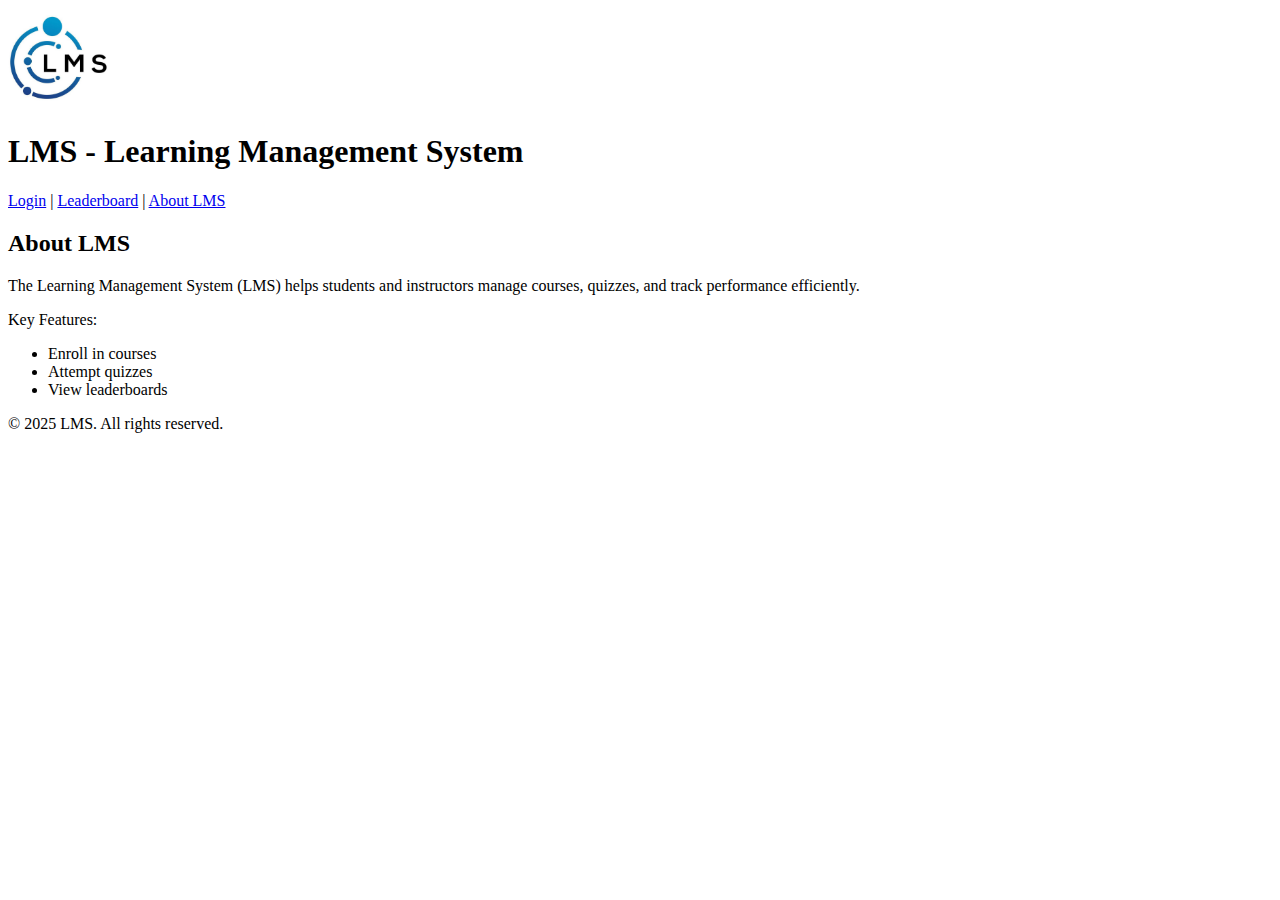
==== index.html @ c678f11e "Adding basic files" ====
<!DOCTYPE html>
<html lang="en">
<head>
    <meta charset="UTF-8">
    <meta name="viewport" content="width=device-width, initial-scale=1.0">
    <title>LMS Homepage</title>
</head>
<body>
    <header>
        <img src="logo.jpg" alt="LMS Logo" style="width: 100px; height: 100px;">
        <h1>LMS - Learning Management System</h1>
    </header>

    <div>
        <nav>
            <a href="login.html">Login</a> |
            <a href="leaderboard.html">Leaderboard</a> |
            <a href="#about">About LMS</a>
        </nav>
    </div>

    <main>
        <section id="about">
            <h2>About LMS</h2>
            <p>The Learning Management System (LMS) helps students and instructors manage courses, quizzes, and track performance efficiently.</p>
            <p>Key Features:</p>
            <ul>
                <li>Enroll in courses</li>
                <li>Attempt quizzes</li>
                <li>View leaderboards</li>
            </ul>
        </section>
    </main>

    <footer>
        <p>&copy; 2025 LMS. All rights reserved.</p>
    </footer>
</body>
</html>
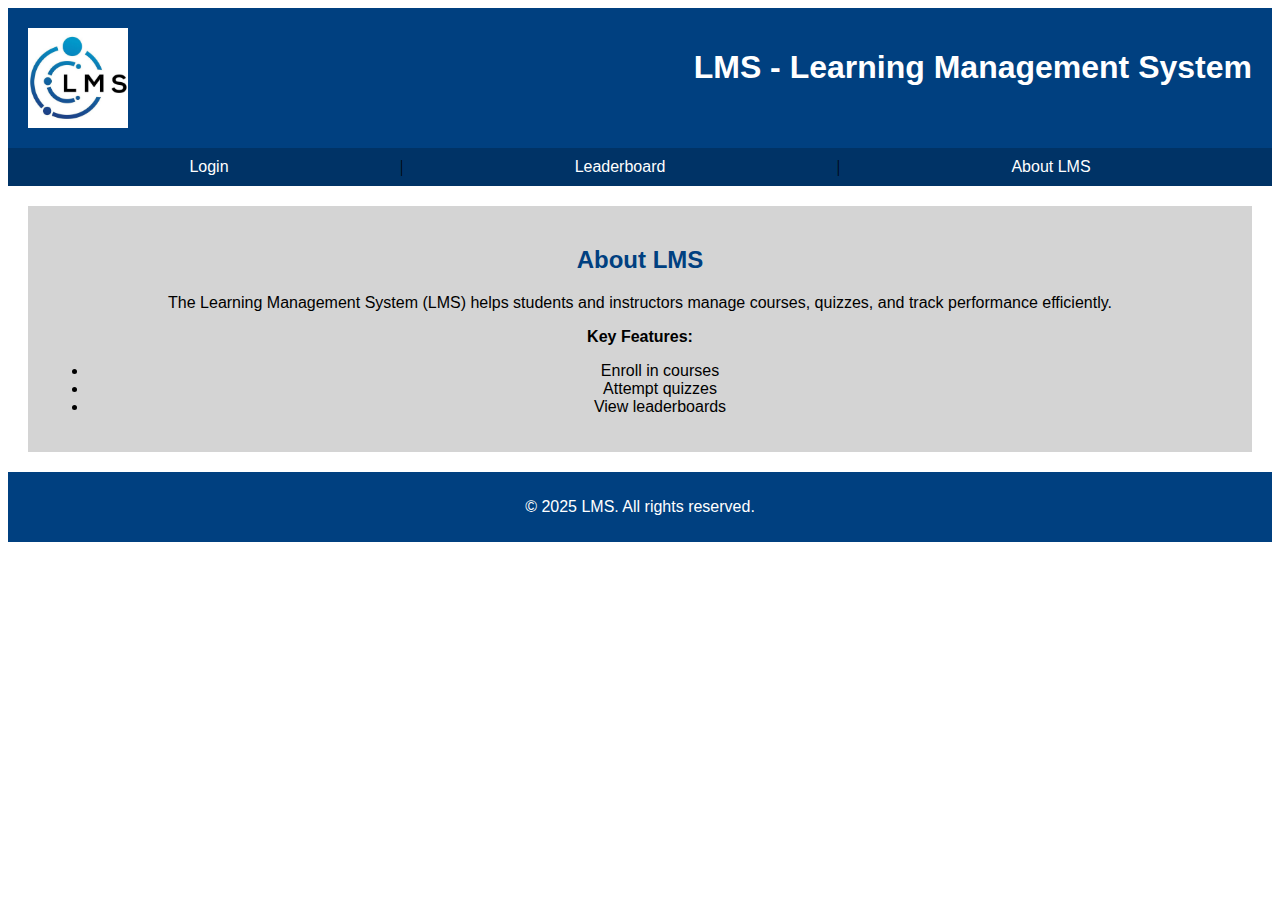
==== commit 5a003ffd: "index.html nearly complete." ====
--- a/index.html
+++ b/index.html
@@ -3,27 +3,28 @@
 <head>
     <meta charset="UTF-8">
     <meta name="viewport" content="width=device-width, initial-scale=1.0">
+    <link rel="stylesheet" href="styles.css">
     <title>LMS Homepage</title>
 </head>
 <body>
-    <header>
+    <header class="header">
         <img src="logo.jpg" alt="LMS Logo" style="width: 100px; height: 100px;">
         <h1>LMS - Learning Management System</h1>
     </header>
 
     <div>
-        <nav>
-            <a href="login.html">Login</a> |
-            <a href="leaderboard.html">Leaderboard</a> |
-            <a href="#about">About LMS</a>
+        <nav class="navbar">
+            <a href="login.html" class="navbar-item">Login</a> |
+            <a href="leaderboard.html" class="navbar-item">Leaderboard</a> |
+            <a href="#about" class="navbar-item">About LMS</a>
         </nav>
     </div>
 
-    <main>
+    <main class="main">
         <section id="about">
-            <h2>About LMS</h2>
+            <h2 style="color: #004080; font-family: Arial, Helvetica, sans-serif;">About LMS</h2>
             <p>The Learning Management System (LMS) helps students and instructors manage courses, quizzes, and track performance efficiently.</p>
-            <p>Key Features:</p>
+            <p style="font-weight: bold;">Key Features:</p>
             <ul>
                 <li>Enroll in courses</li>
                 <li>Attempt quizzes</li>
@@ -32,7 +33,7 @@
         </section>
     </main>
 
-    <footer>
+    <footer class="footer">
         <p>&copy; 2025 LMS. All rights reserved.</p>
     </footer>
 </body>
--- a/styles.css
+++ b/styles.css
@@ -0,0 +1,47 @@
+.header {
+    display: flex;
+    flex-direction: row;
+    background-color: #004080;
+    padding: 20px;
+    color: white;
+}
+
+h1 {
+    margin-right: 0;
+    margin-left: auto;
+    font-family: Arial, Helvetica, sans-serif;
+}
+
+.navbar{
+    display: flex;
+    flex-direction: row;
+    background-color: #003366;
+    padding: 10px;
+    justify-content: space-evenly;
+}
+
+.navbar-item{
+    color: white;
+    text-decoration: none;
+    font-family: Arial, Helvetica, sans-serif;
+
+}
+
+.navbar-item:hover{
+    text-decoration: underline;
+}
+
+.main{
+    background-color: #d4d4d4;
+    text-align: center;
+    padding: 20px;
+    margin: 20px;
+    font-family: Arial, Helvetica, sans-serif;
+}
+.footer{
+    background-color: #004080;
+    padding: 10px;
+    color: white;
+    text-align: center;
+    font-family: Arial, Helvetica, sans-serif;
+}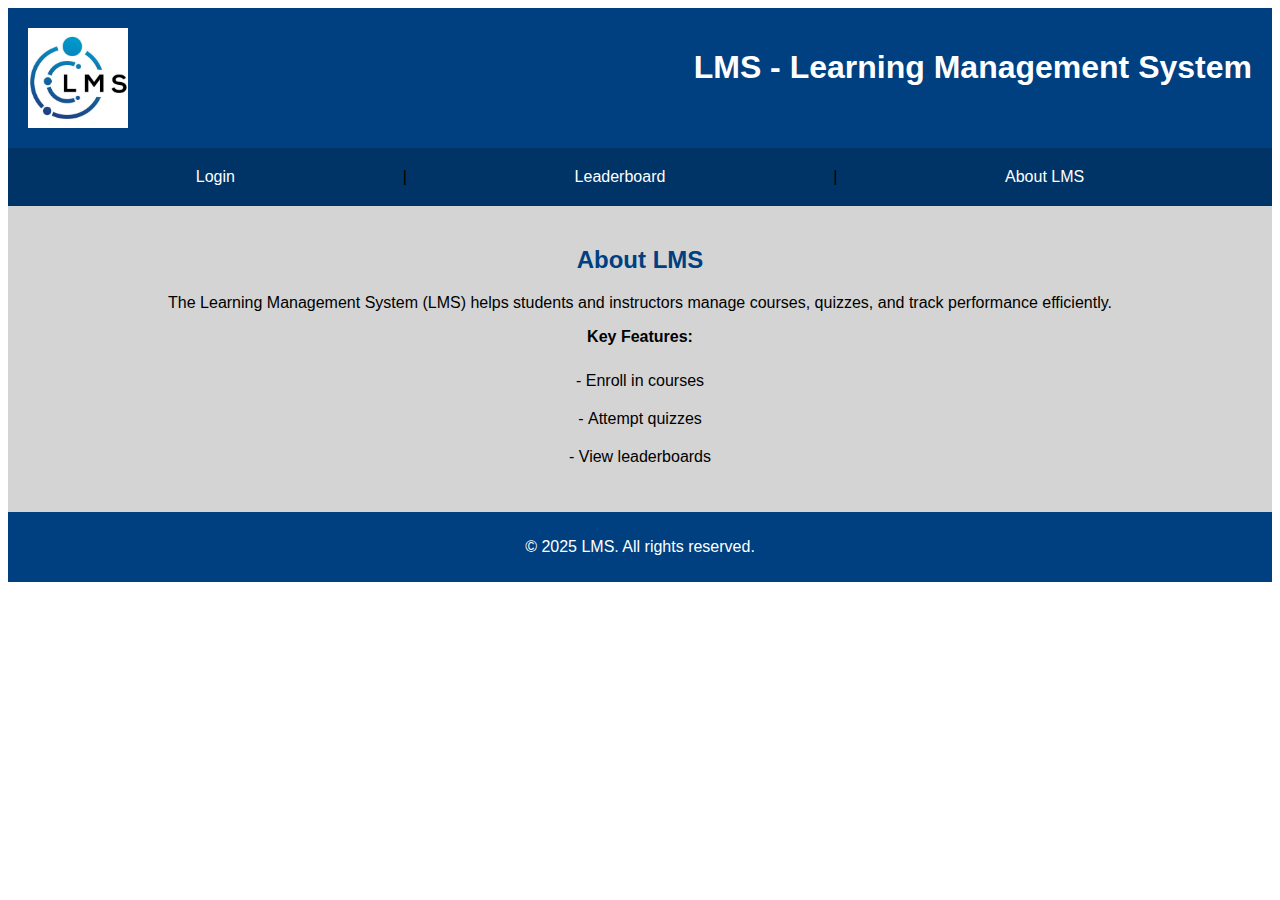
==== commit 4f1cb5a3: "Applied font family style to all files body's. Fixed margins" ====
--- a/index.html
+++ b/index.html
@@ -6,7 +6,7 @@
     <link rel="stylesheet" href="styles.css">
     <title>LMS Homepage</title>
 </head>
-<body>
+<body style="font-family: Arial, Helvetica, sans-serif;">
     <header class="header">
         <img src="logo.jpg" alt="LMS Logo" style="width: 100px; height: 100px;">
         <h1>LMS - Learning Management System</h1>
--- a/styles.css
+++ b/styles.css
@@ -9,21 +9,26 @@
 h1 {
     margin-right: 0;
     margin-left: auto;
-    font-family: Arial, Helvetica, sans-serif;
+}
+
+h2 {
+    color: #004080;
+    text-align: center;
+
+    /*padding: 20px;*/
 }
 
 .navbar{
     display: flex;
     flex-direction: row;
     background-color: #003366;
-    padding: 10px;
+    padding: 20px;
     justify-content: space-evenly;
 }
 
 .navbar-item{
     color: white;
     text-decoration: none;
-    font-family: Arial, Helvetica, sans-serif;
 
 }
 
@@ -35,13 +40,183 @@
     background-color: #d4d4d4;
     text-align: center;
     padding: 20px;
-    margin: 20px;
-    font-family: Arial, Helvetica, sans-serif;
+    /*margin: 20px;*/
 }
 .footer{
     background-color: #004080;
     padding: 10px;
     color: white;
     text-align: center;
-    font-family: Arial, Helvetica, sans-serif;
-}+}
+
+.login-form{
+    display: flex;
+    flex-direction: column;
+    background-color: #d4d4d4;
+    align-items: center;
+    padding: 30px;
+    margin-left: 150px;
+    margin-right: 150px;
+    border-radius: 30px;
+    box-shadow: 0px 4px 10px rgba(0, 0, 0, 0.2);
+
+}
+
+.input-fields{
+    background-color: lightyellow;
+    padding: 10px;
+    border-radius: 5px;
+    border: darkgrey, 3px;
+
+}
+
+.container{
+    display: flex;
+    flex-direction: column;
+    align-items: center;
+}
+
+.container2{
+    display: flex;
+    flex-direction: row;
+    justify-content: center;
+}
+
+
+
+
+.login-button{
+    background-color: #008000;
+    color: white;
+    margin: 20px 10px 10px 10px;
+    padding: 10px;
+    border-radius: 3px;
+    
+}
+
+.login-button:hover{
+    background-color: #006600;
+}
+
+.forgot-password{
+    background-color: transparent; 
+    color: #004080;
+    text-decoration: none;
+    margin-bottom: 20px;
+}
+
+.forgot-password:hover{
+    text-decoration: underline;
+}
+
+.term-selection{
+    align-self: center;
+    background-color: lightyellow;
+    border-radius: 5px;
+    padding: 5px;
+    margin-top: 30px;
+}
+
+
+
+.course-tile{
+    background-color: lightblue;
+    padding: 20px;
+    margin: 15px;
+    border-radius: 10px;
+    box-shadow: 0px 4px 10px rgba(0, 0, 0, 0.2);
+}
+
+
+.accept-button{
+    background-color: #4Caf50;
+    color: white;
+}
+
+.accept-button:hover{
+    background-color: #265e28;
+}
+
+.decline-button{
+    background-color: #d32f2f;
+    color: white;
+}
+
+.decline-button:hover{
+    background-color: #821b1b;
+}
+
+.profile-picture{
+    border: 2px solid black;
+    border-radius: 50%;
+}
+
+
+ul {
+    list-style: inside;
+    display: flex;
+    align-items: center;
+    flex-direction: column;
+    padding: 0;
+  }
+
+ul li {
+    list-style-type: "- ";
+    margin: 10px;
+    align-items: center;
+ }
+
+.course_quiz_detail{
+    display: flex;
+    flex-direction: column;
+    padding: 20px;
+    margin-left: 250px;
+    margin-right: 250px;
+    align-items: center;
+    text-align: center;
+}
+
+.quiz_explaination{
+    background-color: lightblue;
+    width: 70%;
+}
+
+
+.submit_answer{
+    background-color: lightblue;
+    color: black;
+    padding: 10px;
+    border-radius: 3px;
+}
+
+.submit_answer:hover{
+    background-color: darkblue;
+    color: white;
+}
+
+.finish_quiz{
+    background-color: #D32f2f;
+    color: white;
+    padding: 10px;
+    border-radius: 3px;
+}
+
+.finish_quiz:hover{
+    background-color: #821b1b;
+}
+
+.options{
+    background-color: #cacaca;
+    padding: 20px;
+    text-align: left;
+    margin: 10px;
+    border-radius: 3px;
+    width: 300px;
+}
+
+
+
+
+
+
+
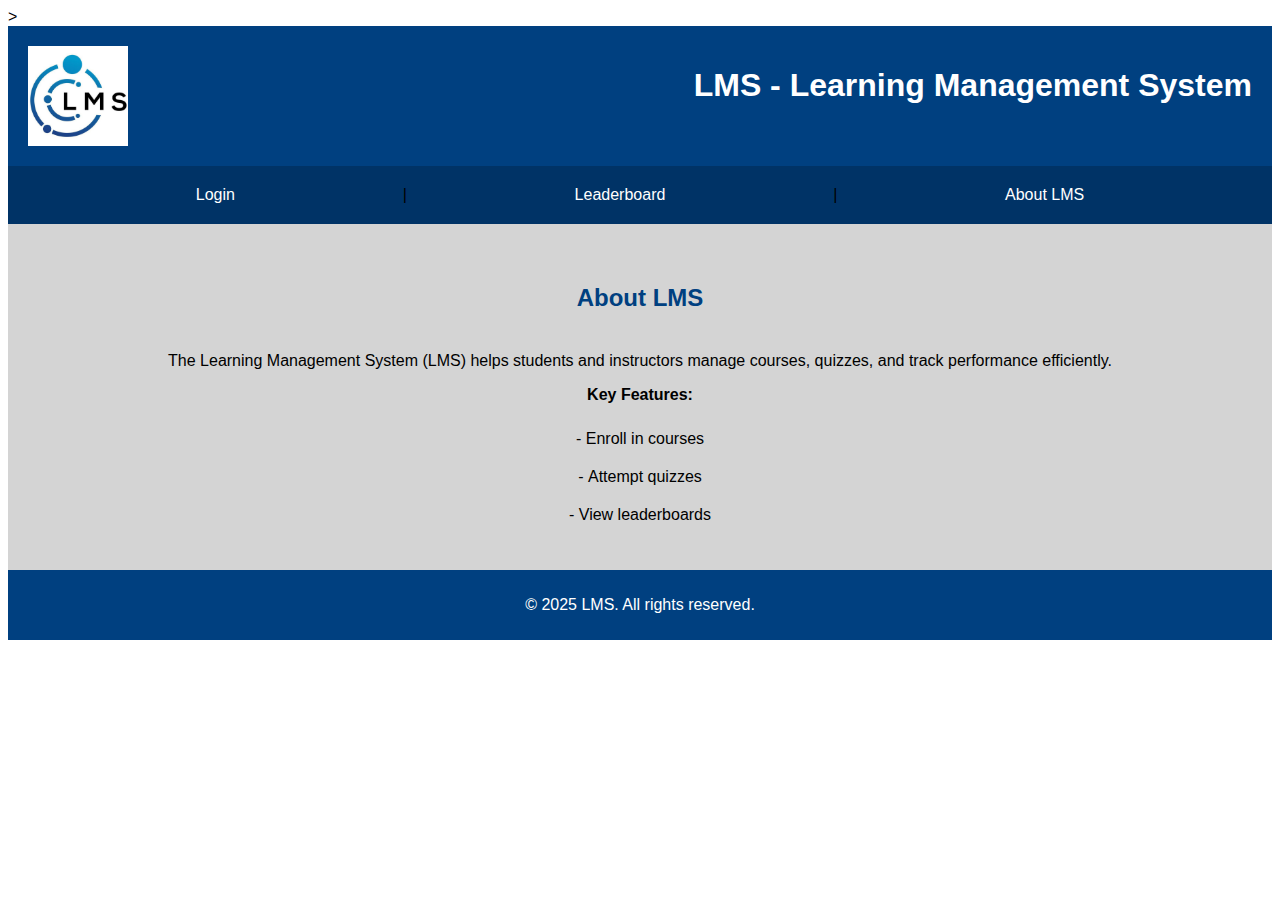
==== commit a7730dcf: "Added comment to top of index" ====
--- a/index.html
+++ b/index.html
@@ -1,3 +1,8 @@
+<!--
+Jibran Somroo UCID: 30208390
+
+Ezana Abebe   UCID: 30208006
+-->>
 <!DOCTYPE html>
 <html lang="en">
 <head>
--- a/styles.css
+++ b/styles.css
@@ -4,6 +4,7 @@
     background-color: #004080;
     padding: 20px;
     color: white;
+    margin: 0;
 }
 
 h1 {
@@ -14,8 +15,7 @@
 h2 {
     color: #004080;
     text-align: center;
-
-    /*padding: 20px;*/
+    padding: 20px;
 }
 
 .navbar{
@@ -64,6 +64,7 @@
 
 .input-fields{
     background-color: lightyellow;
+    margin-top: 10px;
     padding: 10px;
     border-radius: 5px;
     border: darkgrey, 3px;
@@ -90,8 +91,7 @@
     color: white;
     margin: 20px 10px 10px 10px;
     padding: 10px;
-    border-radius: 3px;
-    
+    border-radius: 3px;    
 }
 
 .login-button:hover{
@@ -170,8 +170,8 @@
     display: flex;
     flex-direction: column;
     padding: 20px;
-    margin-left: 250px;
-    margin-right: 250px;
+    margin-left: 25px;
+    margin-right: 25px;
     align-items: center;
     text-align: center;
 }
@@ -186,7 +186,8 @@
     background-color: lightblue;
     color: black;
     padding: 10px;
-    border-radius: 3px;
+    border-radius: 5px;
+    border-color: lightblue;
 }
 
 .submit_answer:hover{
@@ -199,6 +200,7 @@
     color: white;
     padding: 10px;
     border-radius: 3px;
+    border-color: #d32f2f;
 }
 
 .finish_quiz:hover{
